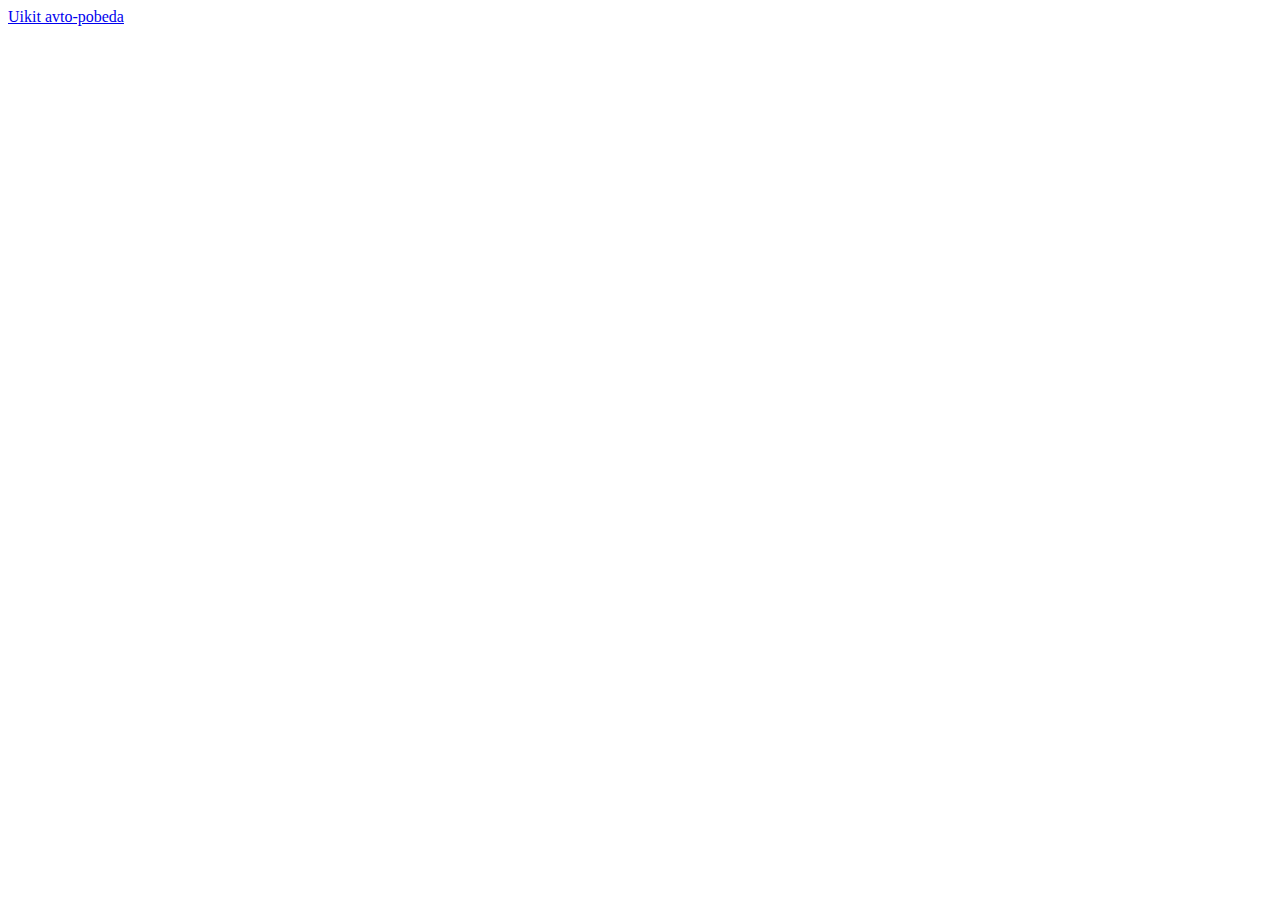
==== index.html @ cea94343 "uikit" ====
<!doctype html><html lang="ru"><head><meta charset="utf-8"/><meta name="apple-mobile-web-app-capable" content="yes"/><meta name="apple-mobile-web-app-status-bar-style" content="black"/><meta name="viewport" content="width=device-width,initial-scale=1,maximum-scale=1,user-scalable=no,minimal-ui"/><meta name="format-detection" content="telephone=no"/><meta name="theme-color" content="#E00F20"/><meta name="description" content="description"/><meta name="keywords" content=""><meta property="og:site_name" content="name"/><meta property="og:type" content="website"/><meta property="og:title" content="title”"/><meta property="og:description" content="description"/><meta property="og:url" content="canonical"/><meta property="og:image" content="/favicon.icon"/><meta name="yandex-verification" content=""/><meta name="google-site-verification" content=""/><title>Автоломбард</title><link rel="canonical" href="/avto-pobedacanonical"><link rel="shortcut icon" type="image/x-icon" href="/avto-pobeda/static/favicon.ico"><link href="/avto-pobeda/bundles/css/nouislider.f5f58.css" rel="stylesheet"><link href="/avto-pobeda/bundles/css/photoswipe.b3934.css" rel="stylesheet"><link href="/avto-pobeda/bundles/css/pobeda.98b31.css" rel="stylesheet"><link href="/avto-pobeda/bundles/css/simplebar.15f3b.css" rel="stylesheet"><link href="/avto-pobeda/bundles/css/swiper.fb187.css" rel="stylesheet"><link href="/avto-pobeda/bundles/css/aos.7b07f.css" rel="stylesheet"><link href="/avto-pobeda/bundles/css/index.05cef.css" rel="stylesheet"></head><body><main am-main><a href="/avto-pobeda/avto-pobeda/uikit.html">Uikit avto-pobeda</a></main><script src="/avto-pobeda/bundles/js/nouislider.472a6.js"></script><script src="/avto-pobeda/bundles/js/photoswipe.6ec17.js"></script><script src="/avto-pobeda/bundles/js/pobeda.0810a.js"></script><script src="/avto-pobeda/bundles/js/simplebar.33438.js"></script><script src="/avto-pobeda/bundles/js/swiper.b8f38.js"></script><script src="/avto-pobeda/bundles/js/aos.9c5e7.js"></script><script src="/avto-pobeda/bundles/js/utils.895f5.js"></script><script src="/avto-pobeda/bundles/js/initialization.c32ef.js"></script><script src="/avto-pobeda/bundles/js/index.c2ac5.js"></script></body></html>
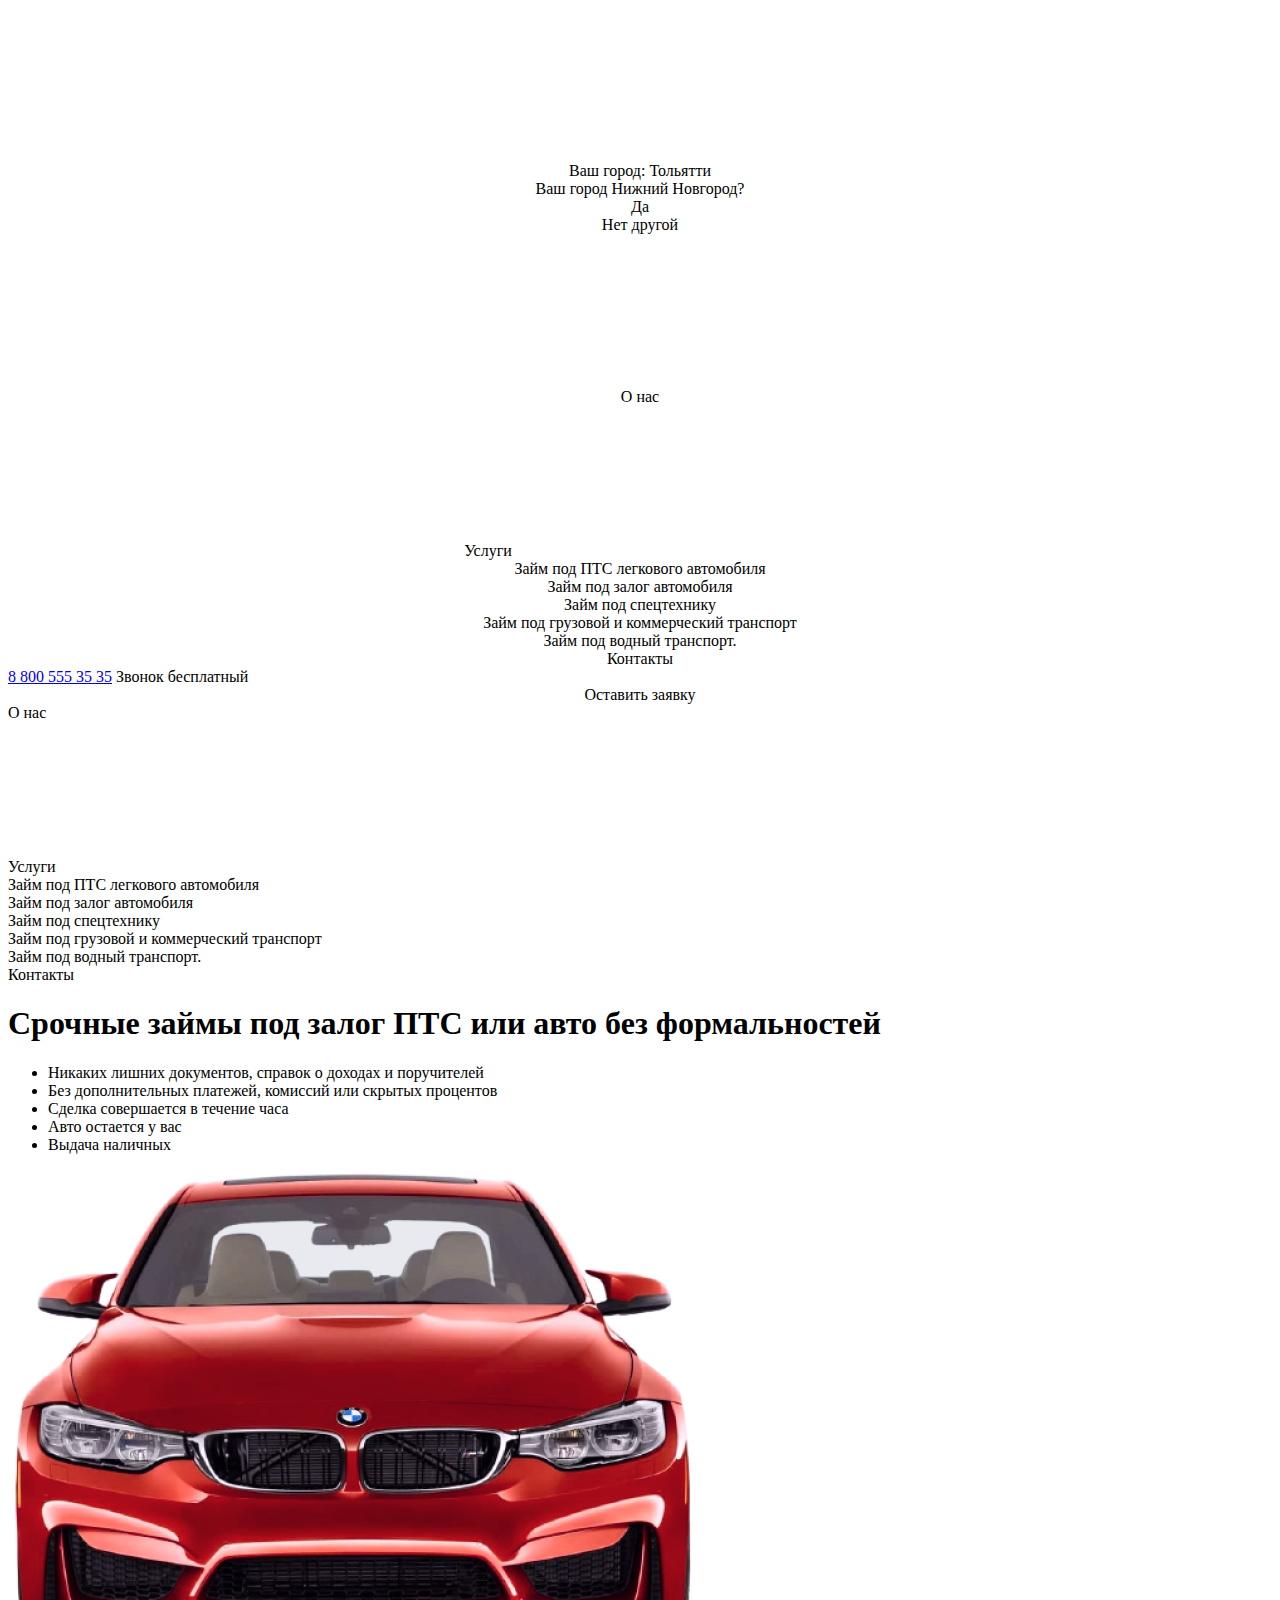
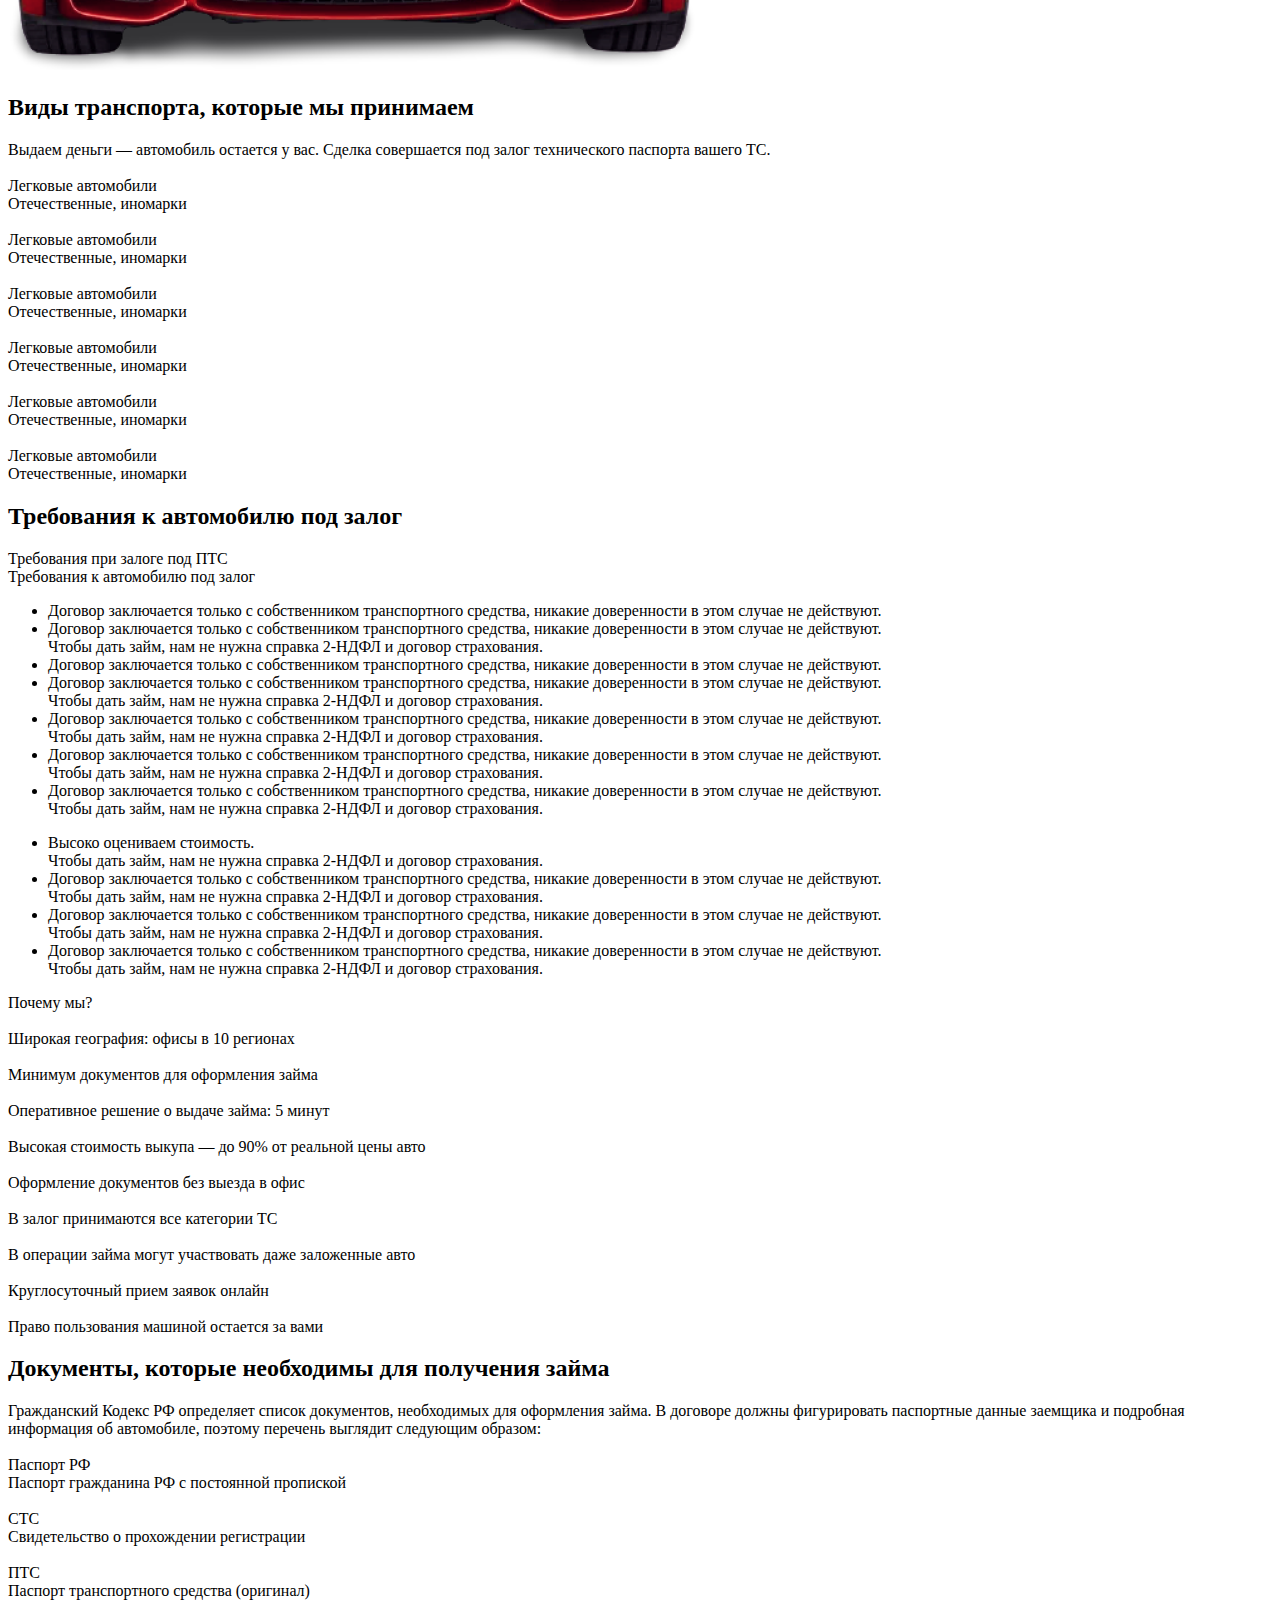
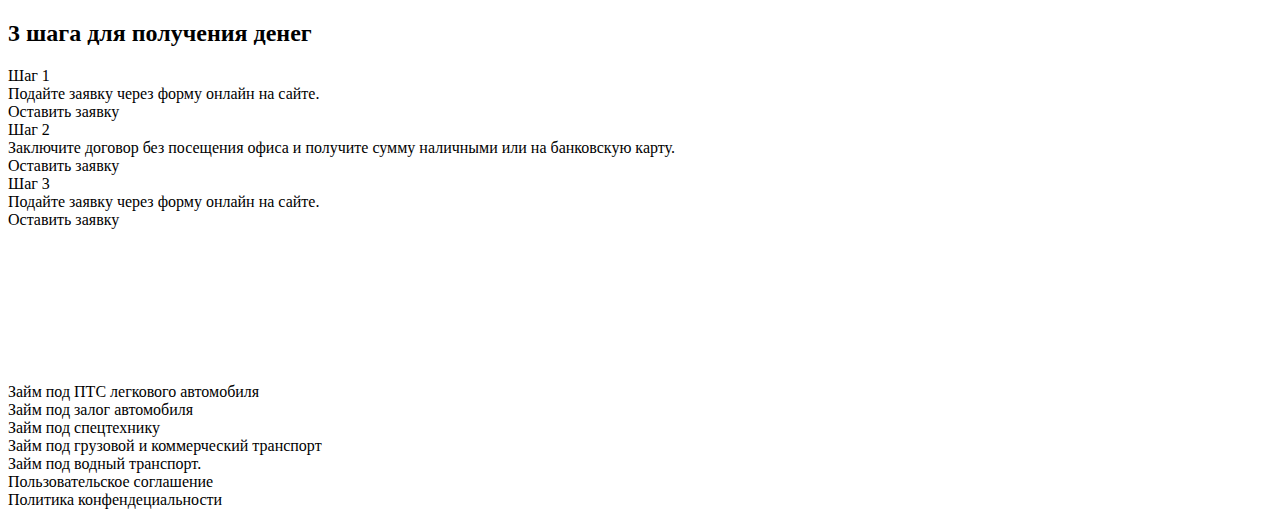
==== commit 7dd30094: "update ghp" ====
--- a/index.html
+++ b/index.html
@@ -1 +1 @@
-<!doctype html><html lang="ru"><head><meta charset="utf-8"/><meta name="apple-mobile-web-app-capable" content="yes"/><meta name="apple-mobile-web-app-status-bar-style" content="black"/><meta name="viewport" content="width=device-width,initial-scale=1,maximum-scale=1,user-scalable=no,minimal-ui"/><meta name="format-detection" content="telephone=no"/><meta name="theme-color" content="#E00F20"/><meta name="description" content="description"/><meta name="keywords" content=""><meta property="og:site_name" content="name"/><meta property="og:type" content="website"/><meta property="og:title" content="title”"/><meta property="og:description" content="description"/><meta property="og:url" content="canonical"/><meta property="og:image" content="/favicon.icon"/><meta name="yandex-verification" content=""/><meta name="google-site-verification" content=""/><title>Автоломбард</title><link rel="canonical" href="/avto-pobedacanonical"><link rel="shortcut icon" type="image/x-icon" href="/avto-pobeda/static/favicon.ico"><link href="/avto-pobeda/bundles/css/nouislider.f5f58.css" rel="stylesheet"><link href="/avto-pobeda/bundles/css/photoswipe.b3934.css" rel="stylesheet"><link href="/avto-pobeda/bundles/css/pobeda.98b31.css" rel="stylesheet"><link href="/avto-pobeda/bundles/css/simplebar.15f3b.css" rel="stylesheet"><link href="/avto-pobeda/bundles/css/swiper.fb187.css" rel="stylesheet"><link href="/avto-pobeda/bundles/css/aos.7b07f.css" rel="stylesheet"><link href="/avto-pobeda/bundles/css/index.05cef.css" rel="stylesheet"></head><body><main am-main><a href="/avto-pobeda/avto-pobeda/uikit.html">Uikit avto-pobeda</a></main><script src="/avto-pobeda/bundles/js/nouislider.472a6.js"></script><script src="/avto-pobeda/bundles/js/photoswipe.6ec17.js"></script><script src="/avto-pobeda/bundles/js/pobeda.0810a.js"></script><script src="/avto-pobeda/bundles/js/simplebar.33438.js"></script><script src="/avto-pobeda/bundles/js/swiper.b8f38.js"></script><script src="/avto-pobeda/bundles/js/aos.9c5e7.js"></script><script src="/avto-pobeda/bundles/js/utils.895f5.js"></script><script src="/avto-pobeda/bundles/js/initialization.c32ef.js"></script><script src="/avto-pobeda/bundles/js/index.c2ac5.js"></script></body></html>+<!doctype html><html lang="ru"><head><meta charset="utf-8"/><meta name="apple-mobile-web-app-capable" content="yes"/><meta name="apple-mobile-web-app-status-bar-style" content="black"/><meta name="viewport" content="width=device-width,initial-scale=1,maximum-scale=1,user-scalable=no,minimal-ui"/><meta name="format-detection" content="telephone=no"/><meta name="theme-color" content="#E00F20"/><meta name="description" content="description"/><meta name="keywords" content=""><meta property="og:site_name" content="name"/><meta property="og:type" content="website"/><meta property="og:title" content="title”"/><meta property="og:description" content="description"/><meta property="og:url" content="canonical"/><meta property="og:image" content="/favicon.icon"/><meta name="yandex-verification" content=""/><meta name="google-site-verification" content=""/><title>Автоломбард</title><link rel="canonical" href="/avto-pobedacanonical"><link rel="shortcut icon" type="image/x-icon" href="/avto-pobeda/static/favicon.ico"><link href="/avto-pobeda/bundles/css/nouislider.f5f58.css" rel="stylesheet"><link href="/avto-pobeda/bundles/css/photoswipe.b3934.css" rel="stylesheet"><link href="/avto-pobeda/bundles/css/pobeda.b505f.css" rel="stylesheet"><link href="/avto-pobeda/bundles/css/simplebar.e1d53.css" rel="stylesheet"><link href="/avto-pobeda/bundles/css/swiper.5c659.css" rel="stylesheet"><link href="/avto-pobeda/bundles/css/aos.7b07f.css" rel="stylesheet"><link href="/avto-pobeda/bundles/css/index.f0640.css" rel="stylesheet"></head><body><header am-header="" am-color-bg="gray-light" am-flex hidden-sm><div am-container="" am-flex="" align="center"><svg am-svg="location"><use href="/avto-pobeda/assets/sprite.svg#svg-location"></use></svg><div am-dropdown="city-choice"><div am-dropdown-header><span am-text="city-choice" am-color="gray">Ваш город:</span> <span am-text="current-city" am-color="red">Тольятти</span></div><div am-dropdown-content direction="bottom" hidden-sm><div am-dropdown-wrapper><div am-text="" user-select>Ваш город Нижний Новгород?</div><div am-flex=""><div am-button width>Да</div><div am-button color="transparent" width>Нет другой</div></div></div></div></div></div></header><nav am-navbar am-flex><div am-container="navbar" am-flex justify="between" align="center"><div am-burger="mobile-menu" visible-md hidden><div line></div><div line></div><div line></div></div><a href="/avto-pobeda/" am-logo><svg am-svg="logo"><use href="/avto-pobeda/assets/sprite.svg#svg-logo"></use></svg></a><div am-menu="" am-flex align="center" hidden-md><div am-menu-item="" data-href="/avto-pobeda/#page=about" am-text="red">О нас</div><div am-menu-item="services" data-href="/avto-pobeda/#page=services"><div am-tooltip="services"><div am-tooltip-header am-text="red">Услуги <svg am-svg="arrow"><use href="/avto-pobeda/assets/sprite.svg#svg-arrow"></use></svg></div><div am-tooltip-content direction="bottom"><div am-tooltip-wrapper><div am-tooltip-item="" am-text="red" data-href="/avto-pobeda/#page=services&type=pts">Займ под ПТС легкового автомобиля</div><div am-tooltip-item="" am-text="red" data-href="/avto-pobeda/#page=services&type=auto">Займ под залог автомобиля</div><div am-tooltip-item="" am-text="red" data-href="/avto-pobeda/#page=services&type=special">Займ под спецтехнику</div><div am-tooltip-item="" am-text="red" data-href="/avto-pobeda/#page=services&type=commerce">Займ под грузовой и коммерческий транспорт</div><div am-tooltip-item="" am-text="red" data-href="/avto-pobeda/#page=services&type=water">Займ под водный транспорт.</div></div></div></div></div><div am-menu-item="" data-href="/avto-pobeda/#page=contacts" am-text="red">Контакты</div></div><div am-flex hidden-sm><div am-flex="contacts" align="start" direction="column"><a href="/avto-pobedatel:88005553535" user-select>8 800 555 35 35</a> <span am-text="label" am-color="gray" auto-top user-select>Звонок бесплатный</span></div><div am-button>Оставить заявку</div></div></div><div am-mobile-menu=""><div am-container=""><div am-menu-item="" data-href="/avto-pobeda/#page=about" am-text="red">О нас</div><div am-menu-item="services"><div am-accordion="services"><div am-accordion-panel="1"><div am-accordion-tab=""><span am-text="red">Услуги</span> <svg am-svg="arrow"><use href="/avto-pobeda/assets/sprite.svg#svg-arrow"></use></svg></div><div am-accordion-content=""><div am-item="" data-href="/avto-pobeda/#page=services&type=pts" am-text>Займ под ПТС легкового автомобиля</div><div am-item="" data-href="/avto-pobeda/#page=services&type=auto">Займ под залог автомобиля</div><div am-item="" data-href="/avto-pobeda/#page=services&type=special">Займ под спецтехнику</div><div am-item="" data-href="/avto-pobeda/#page=services&type=commerce">Займ под грузовой и коммерческий транспорт</div><div am-item="" data-href="/avto-pobeda/#page=services&type=water">Займ под водный транспорт.</div></div></div></div></div><div am-menu-item="" data-href="/avto-pobeda/#page=contacts" am-text="red">Контакты</div></div></div></nav><main am-main><div am-page="index"><section am-subheader="" am-flex><div am-container=""><h1 am-title am-color="white">Срочные займы под залог ПТС или авто без формальностей</h1><ul am-list="subheader" point am-color="white"><li am-item="">Никаких лишних документов, справок о доходах и поручителей</li><li am-item="">Без дополнительных платежей, комиссий или скрытых процентов</li><li am-item="">Сделка совершается в течение часа</li><li am-item="">Авто остается у вас</li><li am-item="">Выдача наличных</li></ul><div user-select><picture><source srcset="/assets/img/bmw-sm.png" media="(max-width: 767px)" type="image/webp"><source srcset="/assets/img/bmw-sm.png" media="(max-width: 767px)"><source srcset="/assets/img/bmw.png" type="image/webp"><source srcset="/assets/img/bmw.png"><img alt="" auto am-subheader-image=""/></picture></div></div></section><section am-section="categories"><div am-container="categories"><h2 am-title="" am-mr-bt="25" sm="15">Виды транспорта, которые мы принимаем</h2><div am-subtitle="" am-mr-bt="30" sm="25">Выдаем деньги — автомобиль остается у вас. Сделка совершается <i am-br></i> под залог технического паспорта вашего ТС.</div><div am-cards="categories" shadow><div am-cards-wrapper=""><div am-card="category" shadow><div am-card-wrapper=""><div am-card-img=""><picture><source data-lazy="/avto-pobeda/assets/img/category/cars.png" type="image/webp"><source data-lazy="/avto-pobeda/assets/img/category/cars.png"><img alt="" lazy-load></picture></div><div am-card-title="">Легковые автомобили</div><div am-card-label="">Отечественные, иномарки</div></div></div><div am-card="category" shadow><div am-card-wrapper=""><div am-card-img=""><picture><source data-lazy="/avto-pobeda/assets/img/category/special.png" type="image/webp"><source data-lazy="/avto-pobeda/assets/img/category/special.png"><img alt="" lazy-load></picture></div><div am-card-title="">Легковые автомобили</div><div am-card-label="">Отечественные, иномарки</div></div></div><div am-card="category" shadow><div am-card-wrapper=""><div am-card-img=""><picture><source data-lazy="/avto-pobeda/assets/img/category/freight.png" type="image/webp"><source data-lazy="/avto-pobeda/assets/img/category/freight.png"><img alt="" lazy-load></picture></div><div am-card-title="">Легковые автомобили</div><div am-card-label="">Отечественные, иномарки</div></div></div><div am-card="category" shadow><div am-card-wrapper=""><div am-card-img=""><picture><source data-lazy="/avto-pobeda/assets/img/category/commerce.png" type="image/webp"><source data-lazy="/avto-pobeda/assets/img/category/commerce.png"><img alt="" lazy-load></picture></div><div am-card-title="">Легковые автомобили</div><div am-card-label="">Отечественные, иномарки</div></div></div><div am-card="category" shadow><div am-card-wrapper=""><div am-card-img=""><picture><source data-lazy="/avto-pobeda/assets/img/category/water.png" type="image/webp"><source data-lazy="/avto-pobeda/assets/img/category/water.png"><img alt="" lazy-load></picture></div><div am-card-title="">Легковые автомобили</div><div am-card-label="">Отечественные, иномарки</div></div></div><div am-card="category" shadow><div am-card-wrapper=""><div am-card-img=""><picture><source data-lazy="/avto-pobeda/assets/img/category/moto.png" type="image/webp"><source data-lazy="/avto-pobeda/assets/img/category/moto.png"><img alt="" lazy-load></picture></div><div am-card-title="">Легковые автомобили</div><div am-card-label="">Отечественные, иномарки</div></div></div></div><div class="swiper-pagination"></div></div></div></section><section am-section="pts" section-padding am-color-bg="gradient-red" hidden><div am-container="pts">форма птс</div></section><section am-section="calculator" section-padding hidden><div am-container="calculator">Калькулятор</div></section><section am-section="advantage" section-padding am-color-bg="gray-light"><div am-container="advantage"><h2 am-title="" am-mr-bt="60" lg="40" sm="30">Требования к автомобилю под залог</h2><div am-advantage=""><div am-tabs="advantage" tab-center><div am-tab-list><div am-tab="1" data-tab="1" active>Требования при залоге под ПТС</div><div am-tab="2" data-tab="2">Требования к автомобилю под залог</div></div><div am-tab-wrapper=""><div am-tab-content="1" data-content="1" active><ul am-list="" check=""><li am-item=""><div am-group=""><div am-advantage-title="">Договор заключается только с собственником транспортного средства, никакие доверенности в этом случае не действуют.</div></div></li><li am-item=""><div am-group=""><div am-advantage-title="">Договор заключается только с собственником транспортного средства, никакие доверенности в этом случае не действуют.</div><div am-advantage-label="">Чтобы дать займ, нам не нужна справка 2-НДФЛ и договор страхования.</div></div></li><li am-item=""><div am-group=""><div am-advantage-title="">Договор заключается только с собственником транспортного средства, никакие доверенности в этом случае не действуют.</div></div></li><li am-item=""><div am-group=""><div am-advantage-title="">Договор заключается только с собственником транспортного средства, никакие доверенности в этом случае не действуют.</div><div am-advantage-label="">Чтобы дать займ, нам не нужна справка 2-НДФЛ и договор страхования.</div></div></li><li am-item=""><div am-group=""><div am-advantage-title="">Договор заключается только с собственником транспортного средства, никакие доверенности в этом случае не действуют.</div><div am-advantage-label="">Чтобы дать займ, нам не нужна справка 2-НДФЛ и договор страхования.</div></div></li><li am-item=""><div am-group=""><div am-advantage-title="">Договор заключается только с собственником транспортного средства, никакие доверенности в этом случае не действуют.</div><div am-advantage-label="">Чтобы дать займ, нам не нужна справка 2-НДФЛ и договор страхования.</div></div></li><li am-item=""><div am-group=""><div am-advantage-title="">Договор заключается только с собственником транспортного средства, никакие доверенности в этом случае не действуют.</div><div am-advantage-label="">Чтобы дать займ, нам не нужна справка 2-НДФЛ и договор страхования.</div></div></li></ul></div><div am-tab-content="2" data-content="2"><ul am-list="" check=""><li am-item=""><div am-group=""><div am-advantage-title="">Высоко оцениваем стоимость.</div><div am-advantage-label="">Чтобы дать займ, нам не нужна справка 2-НДФЛ и договор страхования.</div></div></li><li am-item=""><div am-group=""><div am-advantage-title="">Договор заключается только с собственником транспортного средства, никакие доверенности в этом случае не действуют.</div><div am-advantage-label="">Чтобы дать займ, нам не нужна справка 2-НДФЛ и договор страхования.</div></div></li><li am-item=""><div am-group=""><div am-advantage-title="">Договор заключается только с собственником транспортного средства, никакие доверенности в этом случае не действуют.</div><div am-advantage-label="">Чтобы дать займ, нам не нужна справка 2-НДФЛ и договор страхования.</div></div></li><li am-item=""><div am-group=""><div am-advantage-title="">Договор заключается только с собственником транспортного средства, никакие доверенности в этом случае не действуют.</div><div am-advantage-label="">Чтобы дать займ, нам не нужна справка 2-НДФЛ и договор страхования.</div></div></li></ul></div></div></div></div></div></section><section am-section="why" section-padding><div am-container="why"><div am-title="" am-mr-bt="60" lg="40" sm="30">Почему мы?</div><div am-info><div am-info-wrapper=""><div am-info-item=""><div am-item-img=""><picture><source data-lazy="/avto-pobeda/assets/icons/why_geography.svg"><img alt="" lazy-load auto></picture></div><div am-item-label="">Широкая география: офисы в 10 регионах</div></div><div am-info-item=""><div am-item-img=""><picture><source data-lazy="/avto-pobeda/assets/icons/why_document.svg"><img alt="" lazy-load auto></picture></div><div am-item-label="">Минимум документов для оформления займа</div></div><div am-info-item=""><div am-item-img=""><picture><source data-lazy="/avto-pobeda/assets/icons/why_operative.svg"><img alt="" lazy-load auto></picture></div><div am-item-label="">Оперативное решение о выдаче займа: 5 минут</div></div><div am-info-item=""><div am-item-img=""><picture><source data-lazy="/avto-pobeda/assets/icons/why_cost.svg"><img alt="" lazy-load auto></picture></div><div am-item-label="">Высокая стоимость выкупа — до 90% от реальной цены авто</div></div><div am-info-item=""><div am-item-img=""><picture><source data-lazy="/avto-pobeda/assets/icons/why_registration.svg"><img alt="" lazy-load auto></picture></div><div am-item-label="">Оформление документов без выезда в офис</div></div><div am-info-item=""><div am-item-img=""><picture><source data-lazy="/avto-pobeda/assets/icons/why_ts.svg"><img alt="" lazy-load auto></picture></div><div am-item-label="">В залог принимаются все категории ТС</div></div><div am-info-item=""><div am-item-img=""><picture><source data-lazy="/avto-pobeda/assets/icons/why_avto.svg"><img alt="" lazy-load auto></picture></div><div am-item-label="">В операции займа могут участвовать даже заложенные авто</div></div><div am-info-item=""><div am-item-img=""><picture><source data-lazy="/avto-pobeda/assets/icons/why_24.svg"><img alt="" lazy-load auto></picture></div><div am-item-label="">Круглосуточный прием заявок онлайн</div></div><div am-info-item=""><div am-item-img=""><picture><source data-lazy="/avto-pobeda/assets/icons/why_use.svg"><img alt="" lazy-load auto></picture></div><div am-item-label="">Право пользования машиной остается за вами</div></div></div><div class="swiper-pagination"></div></div></div></section><section am-section="document" section-padding><div am-container="document"><h2 am-title="" am-mr-bt="25" sm="20">Документы, которые <i am-br></i> необходимы для получения займа</h2><div am-subtitle="" am-mr-bt="60" lg="35" md="30">Гражданский Кодекс РФ определяет список документов, необходимых для оформления займа. В договоре должны фигурировать паспортные данные заемщика и подробная информация об автомобиле, поэтому перечень выглядит следующим образом:</div><div am-info><div am-info-wrapper=""><div am-info-item=""><div am-item-img=""><picture><source data-lazy="/avto-pobeda/assets/img/passport.png"><img alt="" lazy-load auto></picture></div><div am-item-title="">Паспорт РФ</div><div am-item-label="">Паспорт гражданина РФ с постоянной пропиской</div></div><div am-info-item=""><div am-item-img=""><picture><source data-lazy="/avto-pobeda/assets/img/sts.png"><img alt="" lazy-load auto></picture></div><div am-item-title="">СТС</div><div am-item-label="">Свидетельство о прохождении регистрации</div></div><div am-info-item=""><div am-item-img=""><picture><source data-lazy="/avto-pobeda/assets/img/pts.png"><img alt="" lazy-load auto></picture></div><div am-item-title="">ПТС</div><div am-item-label="">Паспорт транспортного средства (оригинал)</div></div></div><div class="swiper-pagination"></div></div></div></section><section am-section="steps" section-padding am-color-bg="gray-light"><div am-container="steps"><h2 am-title="" am-mr-bt="60" lg="40" sm="30">3 шага для получения денег</h2><div am-steps><div am-steps-wrapper=""><div am-step-card="" am-card=""><div am-card-wrapper=""><div am-card-title="">Шаг 1</div><div am-card-label="">Подайте заявку через форму онлайн на сайте.</div><div am-button="" data-type="index">Оставить заявку</div></div></div><div am-step-card="" am-card=""><div am-card-wrapper=""><div am-card-title="">Шаг 2</div><div am-card-label="">Заключите договор без посещения офиса и получите сумму наличными или на банковскую карту.</div><div am-button="" data-type="index">Оставить заявку</div></div></div><div am-step-card="" am-card=""><div am-card-wrapper=""><div am-card-title="">Шаг 3</div><div am-card-label="">Подайте заявку через форму онлайн на сайте.</div><div am-button="" data-type="index">Оставить заявку</div></div></div></div><div class="swiper-pagination"></div></div></div></section><section am-section="map" section-padding hidden><div am-container="map">форма на карте</div><div id="map"></div></section></div></main><footer am-footer><div am-container="footer"><div am-grid="container"><div am-grid="item" elg="4" md="12"><a href="/avto-pobeda/" am-logo am-mr-bt md="30"><svg am-svg="logo"><use href="/avto-pobeda/assets/sprite.svg#svg-logo"></use></svg></a></div><div am-grid="item" elg="5" md="7" sm="12"><div am-footer-list=""><div am-footer-item="" am-text="red" data-href="/avto-pobeda/#page=services&type=pts">Займ под ПТС легкового автомобиля</div><div am-footer-item="" am-text="red" data-href="/avto-pobeda/#page=services&type=auto">Займ под залог автомобиля</div><div am-footer-item="" am-text="red" data-href="/avto-pobeda/#page=services&type=special">Займ под спецтехнику</div><div am-footer-item="" am-text="red" data-href="/avto-pobeda/#page=services&type=commerce">Займ под грузовой и коммерческий транспорт</div></div></div><div am-grid="item" elg="3" md="5" sm="12"><div am-footer-list=""><div am-footer-item="" am-text="red" data-href="/avto-pobeda/#page=services&type=water">Займ под водный транспорт.</div><div am-footer-item="" am-text="red" data-href="/avto-pobedahttps://xn---63-5cdesg4ei.xn--p1ai/o-magazine/soglasie-na-obrabotku-personalnyh-dannyh/polzovatelskoe-soglashenie/">Пользовательское соглашение</div><div am-footer-item="" am-text="red" data-href="/avto-pobedahttps://xn---63-5cdesg4ei.xn--p1ai/o-magazine/politika-konfidencialnosti/">Политика конфендециальности</div></div></div></div></div></footer><script src="/avto-pobeda/bundles/js/nouislider.f8dc4.js"></script><script src="/avto-pobeda/bundles/js/photoswipe.f7045.js"></script><script src="/avto-pobeda/bundles/js/pobeda.1e378.js"></script><script src="/avto-pobeda/bundles/js/simplebar.51e3c.js"></script><script src="/avto-pobeda/bundles/js/swiper.2457b.js"></script><script src="/avto-pobeda/bundles/js/aos.a7cf1.js"></script><script src="/avto-pobeda/bundles/js/utils.11258.js"></script><script src="/avto-pobeda/bundles/js/initialization.40414.js"></script><script src="/avto-pobeda/bundles/js/index.abe06.js"></script></body></html>